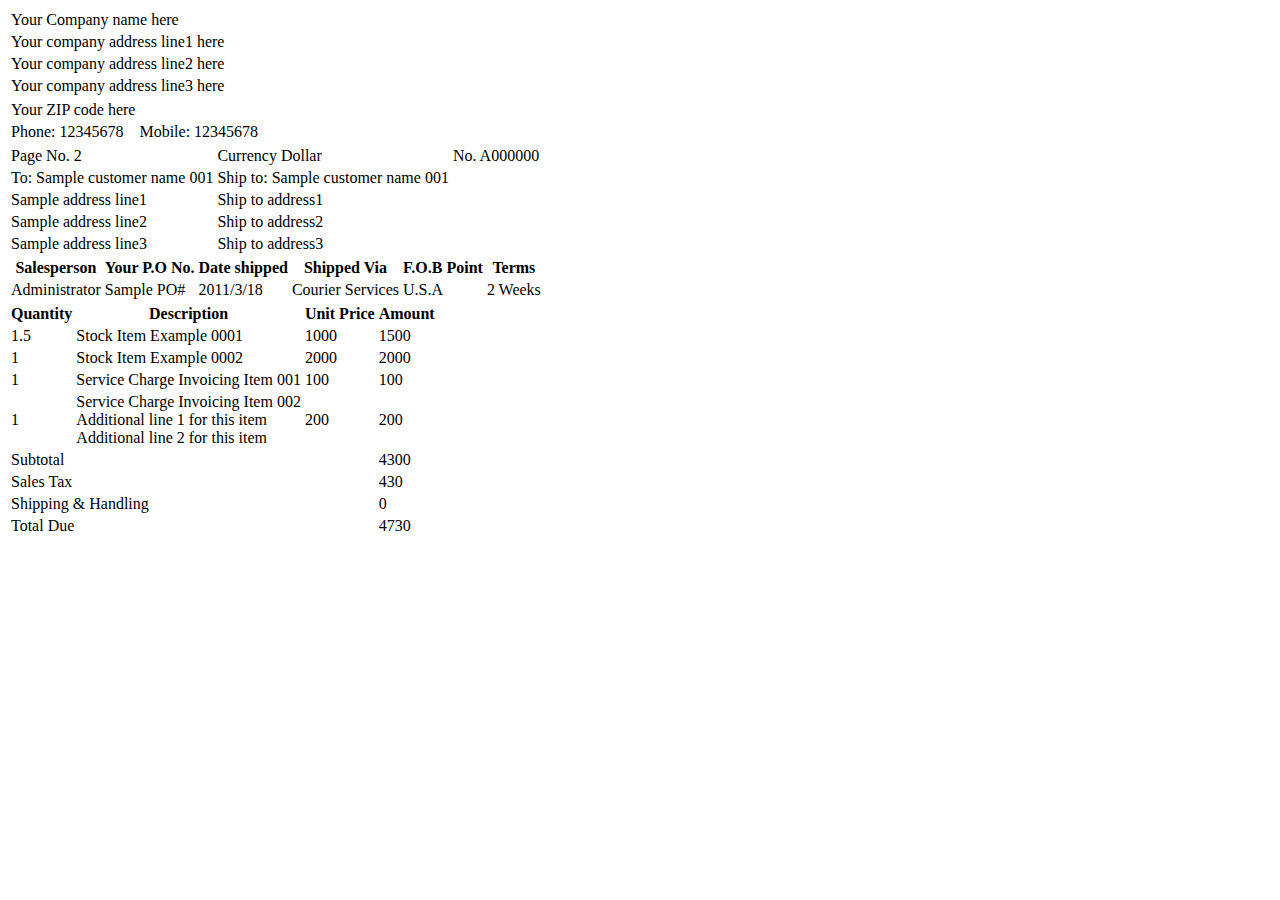
==== A2.html @ 93479130 "Update A2.html" ====
<!doctype html>
<html lang="en">

<head>
    <meta charset="utf-8">

    <title>Assignment 2</title>
    <meta name="description" content="The HTML5 Herald">
    <meta name="author" content="SitePoint">
    <link rel="stylesheet" href="css/styles.css?v=1.0">

</head>

<body>
    <table class="A_table">  
        <thead> </thead>
        <tbody>
            <tr>
                <td class="Blod_font"> Your Company name here</td>
            </tr>
            <tr>
                <td> Your company address line1 here</td>
            </tr>
            <tr>
                <td> Your company address line2 here</td>
            </tr>
            <tr>
                <td> Your company address line3 here</td>
            </tr>
        </tbody>    
    <table> 

    <table class="B_table">  
        <thead></thead>
        <tbody>
            <tr>
                <td> Your ZIP code here</td>
            </tr>
            <tr>
                <td class="B_bottom1"> Phone: 12345678</td>
                <td class="B_bottom2">Mobile: 12345678</td>
            </tr>
        </tbody>    
    <table> 

    <table class="N_table">  
        <thead>        </thead>
        <tbody>
            <tr>
                <td class="Blod_font"> Page No. 2</td>
                <td class="Blod_font2">Currency Dollar</td>
                <td class="Blod_font"> No. A000000</td>
            </tr>
            <tr>
                <td> To: Sample customer name 001</td>
                <td class="infor">Ship to: Sample customer name 001</td>
            </tr>
            </tr>
                <td class="a"> Sample address line1</td>
                <td class="b">Ship to address1</td>
            </tr>
            </tr>
                <td class="a"> Sample address line2</td>
                <td class="b">Ship to address2</td>
            </tr>
            </tr>
                <td class="a"> Sample address line3</td>
                <td class="b">Ship to address3</td>
            </tr>
        </tbody>    
    <table> 

    <table class="R_table"> 
        <thead>
            <tr>
                <th>Salesperson</th>
                <th>Your P.O No.</th>
                <th>Date shipped</th>
                <th>Shipped Via</th>
                <th>F.O.B Point</th>
                <th>Terms</th>
            </tr>
        </thead>
        <tbody>
            <tr id="Salesperson">
                <td class="data ">Administrator</td>
                <td class="data">Sample PO#</td>
                <td class="data ">2011/3/18</td>
                <td class="data ">Courier Services</td>
                <td class="data ">U.S.A</td>
                <td class="data ">2 Weeks</td>
            </tr>
        </tbody>    
    <table>

    <table class="R_table">
        <thead>
            <tr>
                <th>Quantity</th>
                <th>Description</th>
                <th>Unit Price</th>
                <th>Amount</th>
            </tr>
        </thead>
        <tbody>
            <tr>
                <td class="data r">1.5</td>
                <td class="data">Stock Item Example 0001</td>
                <td class="data r">1000</td>
                <td class="data r">1500</td>
            </tr>
            <tr>
                <td class="data r">1</td>
                <td class="data">Stock Item Example 0002</td>
                <td class="data r">2000</td>
                <td class="data r">2000</td>
            </tr>            
            <tr>
                <td class="data r">1</td>
                <td class="data ">Service Charge Invoicing Item 001</td>
                <td class="data r">100</td>
                <td class="data r">100</td>
            </tr>            
            <tr>
                <td class="data r">1</td>
                <td class="data ">
                    Service Charge Invoicing Item 002<br/>
                    Additional line 1 for this item<br/>
                    Additional line 2 for this item
                </td>
                <td class="data r">200</td>
                <td class="data r">200</td>
            </tr>
            <tr id="sub-total">
                <td  class="data r" colspan=3>Subtotal</td>
                <td class="data r">4300</td>
            </tr>            
            <tr>
                <td  class="data r" colspan=3>Sales Tax</td>
                <td class="data r">430</td>
            </tr>            
            <tr>
                <td  class="data r" colspan=3>Shipping &amp; Handling</td>
                <td class="data r">0</td>
            </tr>            
            <tr id="total-due">
                <td  class="data r" colspan=3>Total Due</td>
                <td class="data r">4730</td>
            </tr>                        
        </tbody>
    <table>
</body>
</html>
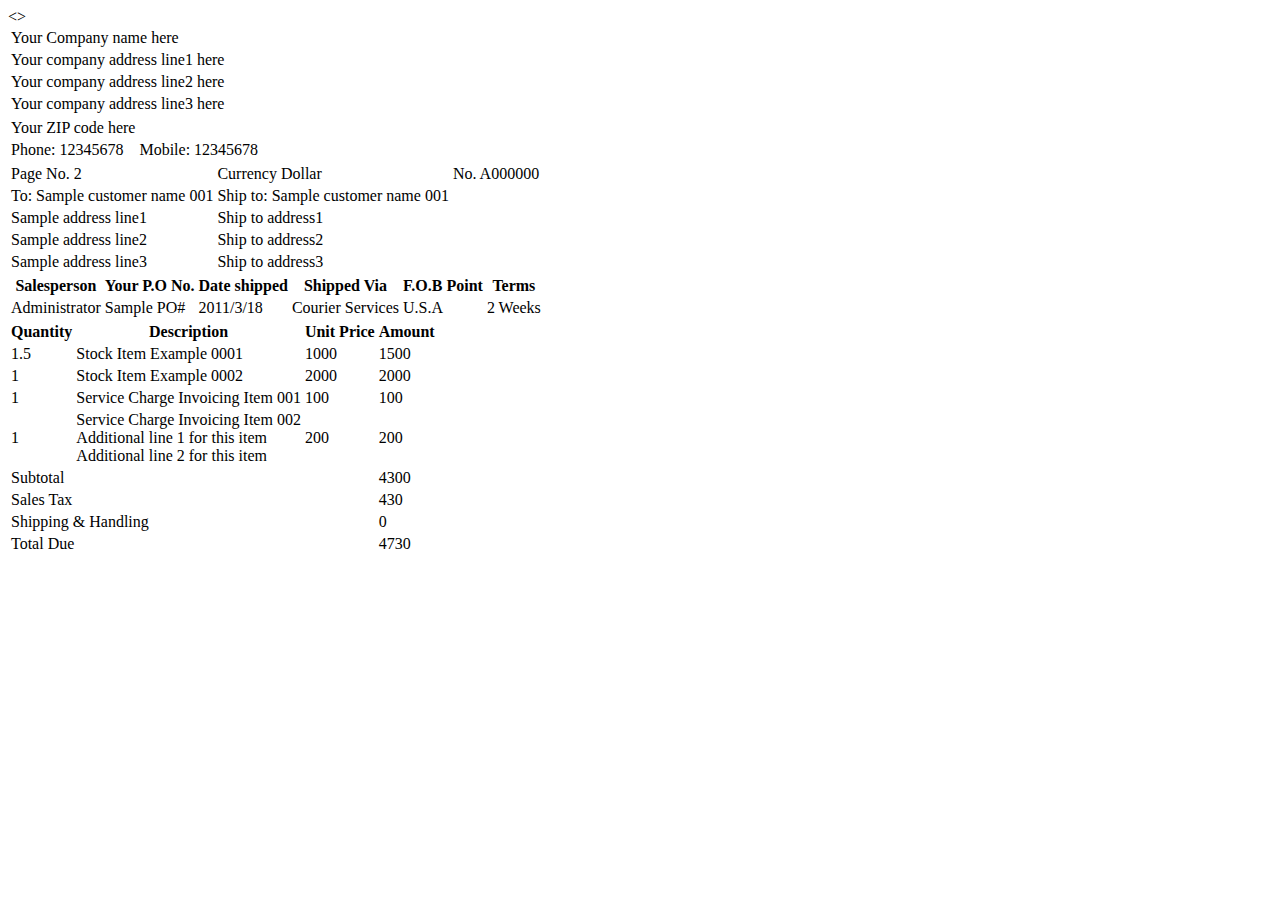
==== commit 754c4974: "Update A2.html" ====
--- a/A2.html
+++ b/A2.html
@@ -7,7 +7,7 @@
     <title>Assignment 2</title>
     <meta name="description" content="The HTML5 Herald">
     <meta name="author" content="SitePoint">
-    <link rel="stylesheet" href="css/styles.css?v=1.0">
+    <<link rel="stylesheet" type="text/css" href="style.css" />>
 
 </head>
 
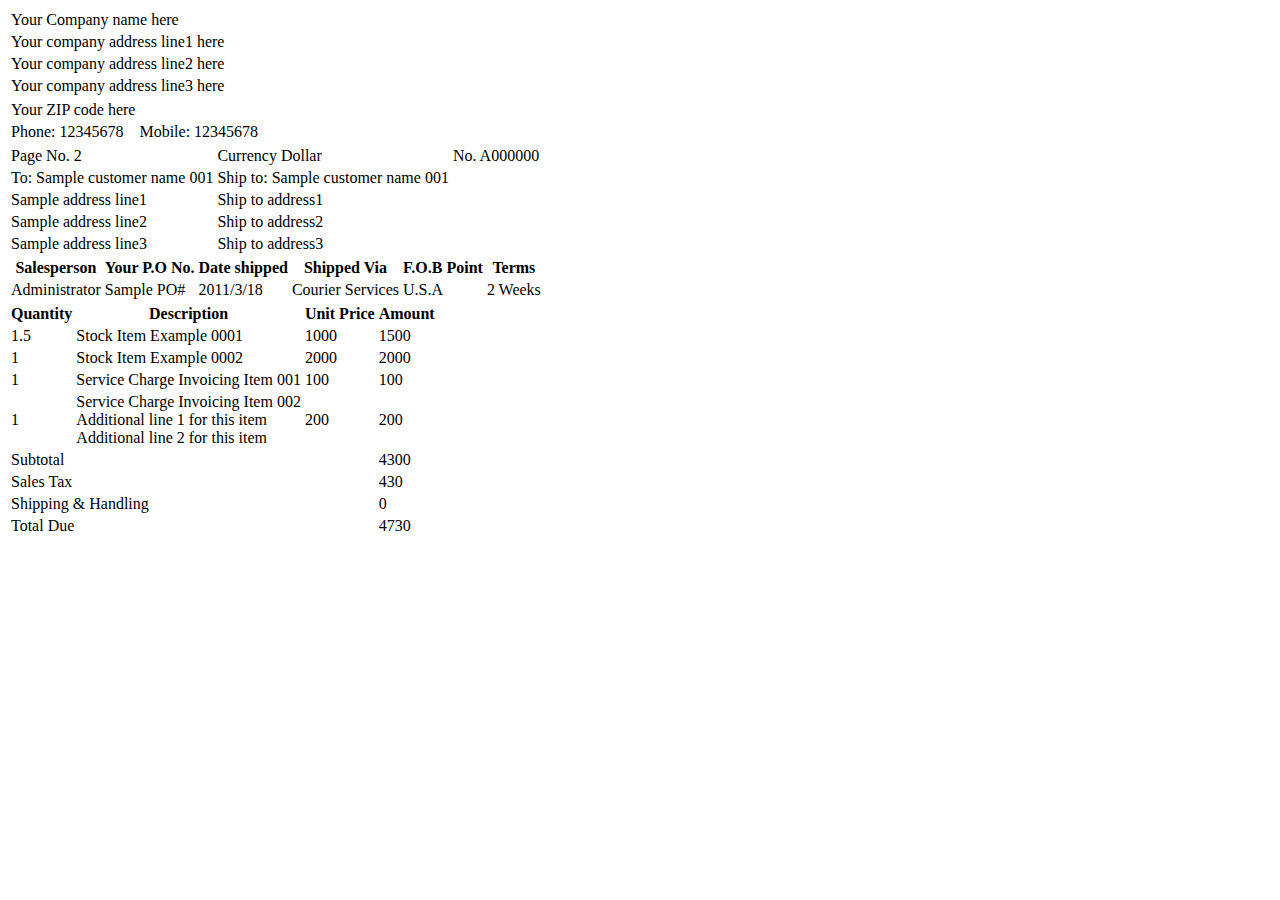
==== commit 324a6652: "Update A2.html" ====
--- a/A2.html
+++ b/A2.html
@@ -7,7 +7,7 @@
     <title>Assignment 2</title>
     <meta name="description" content="The HTML5 Herald">
     <meta name="author" content="SitePoint">
-    <<link rel="stylesheet" type="text/css" href="style.css" />>
+    <link rel="stylesheet" type="text/css" href="style.css" />
 
 </head>
 
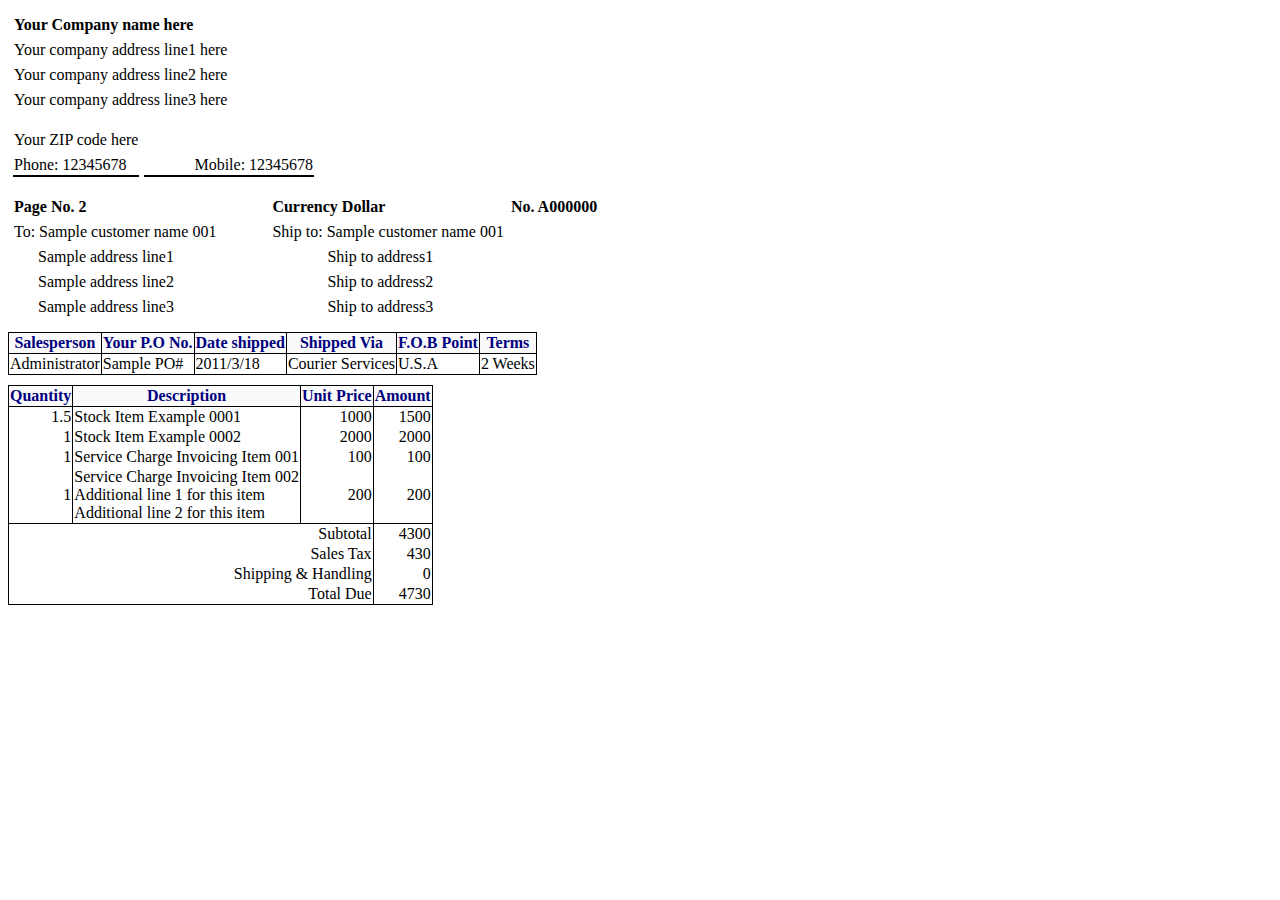
==== commit cf57168b: "Update A2.html" ====
--- a/A2.html
+++ b/A2.html
@@ -7,7 +7,7 @@
     <title>Assignment 2</title>
     <meta name="description" content="The HTML5 Herald">
     <meta name="author" content="SitePoint">
-    <link rel="stylesheet" type="text/css" href="style.css" />
+    <link rel="stylesheet" type = "text/css" href="styles.css">
 
 </head>
 
--- a/styles.css
+++ b/styles.css
@@ -0,0 +1,68 @@
+.A_table {
+    margin-top: 10px;
+    border-spacing: 5px;
+}
+.B_table {
+    margin-top: 10px;
+    border-spacing: 5px;
+}
+.N_table {
+    margin-top: 10px;
+    border-spacing: 5px;
+}
+.R_table {
+    margin-top: 10px;
+    border-spacing: 0px;
+    border-collapse: collapse;
+}
+#Salesperson{
+    border-bottom: solid #000 1px;
+}
+#sub-total {
+    border-top: solid #000 1px;
+}
+
+#total-due {
+    border-bottom: solid #000 1px;
+}
+
+th {
+    background-color: #eeeeee50;
+    color: navy;
+    border: solid #000 1px;
+}
+
+.a{
+    padding-left: 25px;
+}
+
+.Blod_font{
+    font-weight: bolder;
+}
+.Blod_font2{
+    padding-left: 50px;
+    font-weight: bolder;
+}
+.infor{
+    padding-left: 50px;
+}
+
+.B_bottom1{
+    border-bottom: solid #000 2px;
+}
+
+.B_bottom2{
+    padding-left: 50px;
+    border-bottom: solid #000 2px;
+}
+.b{
+    padding-left: 105px;
+}
+.data {
+    border-left: solid #000 1px;
+    border-right: solid #000 1px;
+}
+
+.r {
+    text-align: right;
+}
